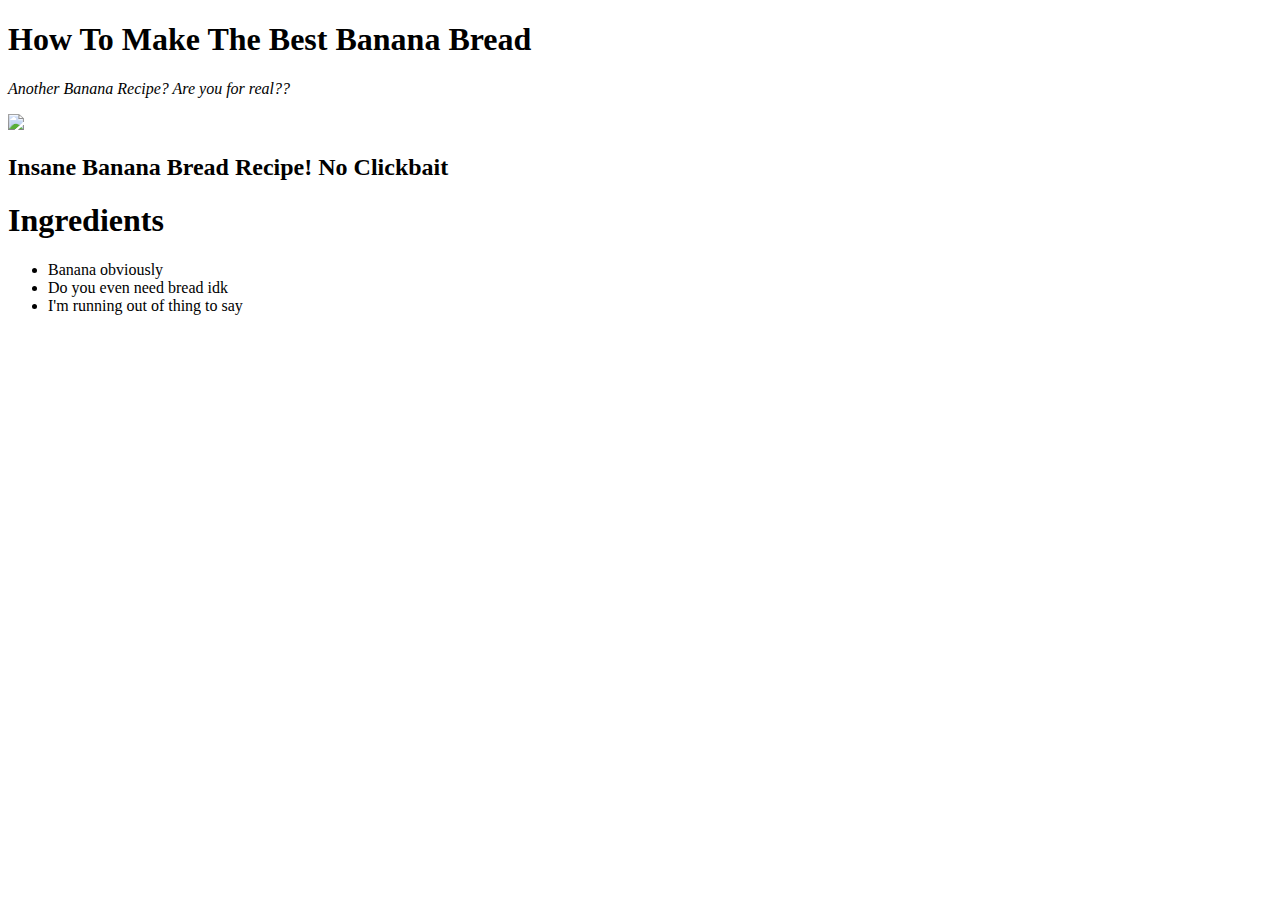
==== recipes/banana-bread.html @ 6caa3e31 "Add index.html and 2 banana recipes" ====
<!DOCTYPE html>
<html lang="en">
<head>
    <meta charset="UTF-8">
    <meta name="viewport" content="width=device-width, initial-scale=1.0">
    <title>Banana Bread</title>
</head>
<body>
    <h1>How To Make The Best Banana Bread</h1>
    <p><em>Another Banana Recipe? Are you for real??</em></p>
    <img src="https://www.allrecipes.com/thmb/q5iQ5k3Wae45quKvBsUGHDgMWKE=/750x0/filters:no_upscale():max_bytes(150000):strip_icc():format(webp)/chef-johns-banana-bread-photo-by-my-hot-sourthern-mess-4540787-2000-5ec7c7e0bc534a9191a5bb4d0298c8d7.jpg" height="300">
    <h2>Insane Banana Bread Recipe! No Clickbait</h2>
    <h1>Ingredients</h1>
    <ul>
        <li>Banana obviously</li>
        <li>Do you even need bread idk</li>
        <li>I'm running out of thing to say</li>
    </ul>
</body>
</html>
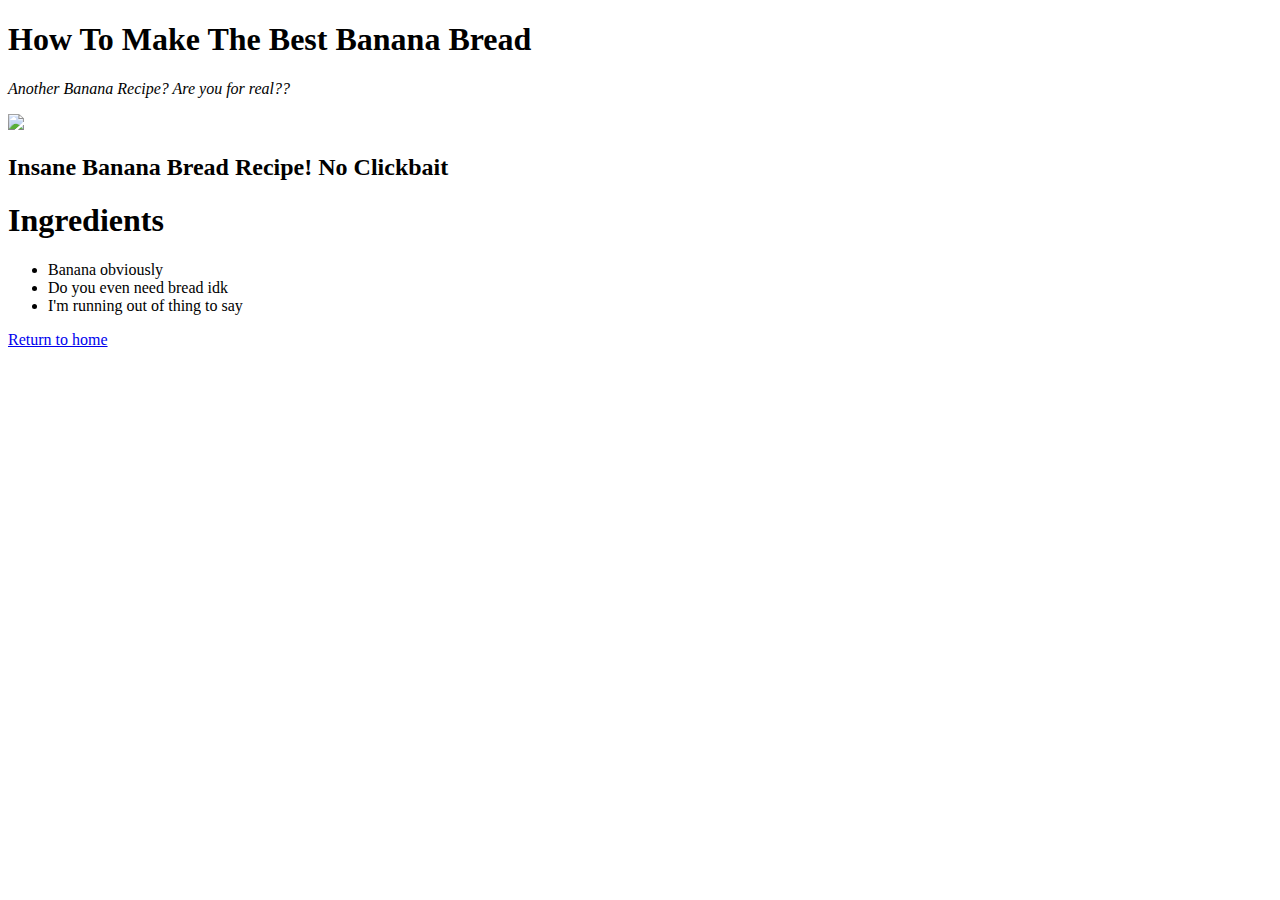
==== commit b0ac5702: "Add spaghetti-garlic-oil.html and more content" ====
--- a/recipes/banana-bread.html
+++ b/recipes/banana-bread.html
@@ -16,5 +16,6 @@
         <li>Do you even need bread idk</li>
         <li>I'm running out of thing to say</li>
     </ul>
+    <a href="../index.html">Return to home</a>
 </body>
 </html>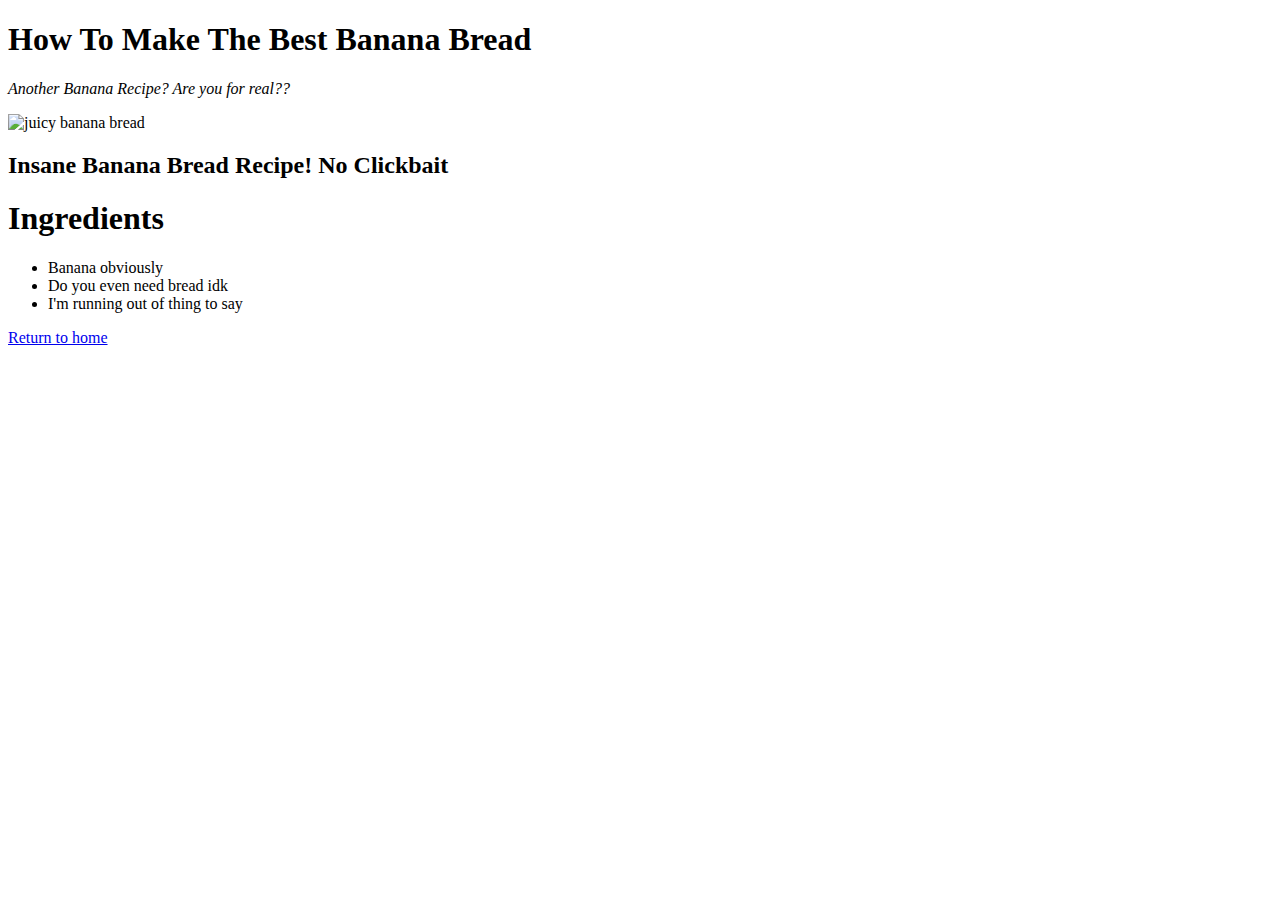
==== commit 5ff0cf62: "Add alt description for 2 banana recipes" ====
--- a/recipes/banana-bread.html
+++ b/recipes/banana-bread.html
@@ -8,7 +8,7 @@
 <body>
     <h1>How To Make The Best Banana Bread</h1>
     <p><em>Another Banana Recipe? Are you for real??</em></p>
-    <img src="https://www.allrecipes.com/thmb/q5iQ5k3Wae45quKvBsUGHDgMWKE=/750x0/filters:no_upscale():max_bytes(150000):strip_icc():format(webp)/chef-johns-banana-bread-photo-by-my-hot-sourthern-mess-4540787-2000-5ec7c7e0bc534a9191a5bb4d0298c8d7.jpg" height="300">
+    <img src="https://www.allrecipes.com/thmb/q5iQ5k3Wae45quKvBsUGHDgMWKE=/750x0/filters:no_upscale():max_bytes(150000):strip_icc():format(webp)/chef-johns-banana-bread-photo-by-my-hot-sourthern-mess-4540787-2000-5ec7c7e0bc534a9191a5bb4d0298c8d7.jpg" height="300" alt="juicy banana bread">
     <h2>Insane Banana Bread Recipe! No Clickbait</h2>
     <h1>Ingredients</h1>
     <ul>
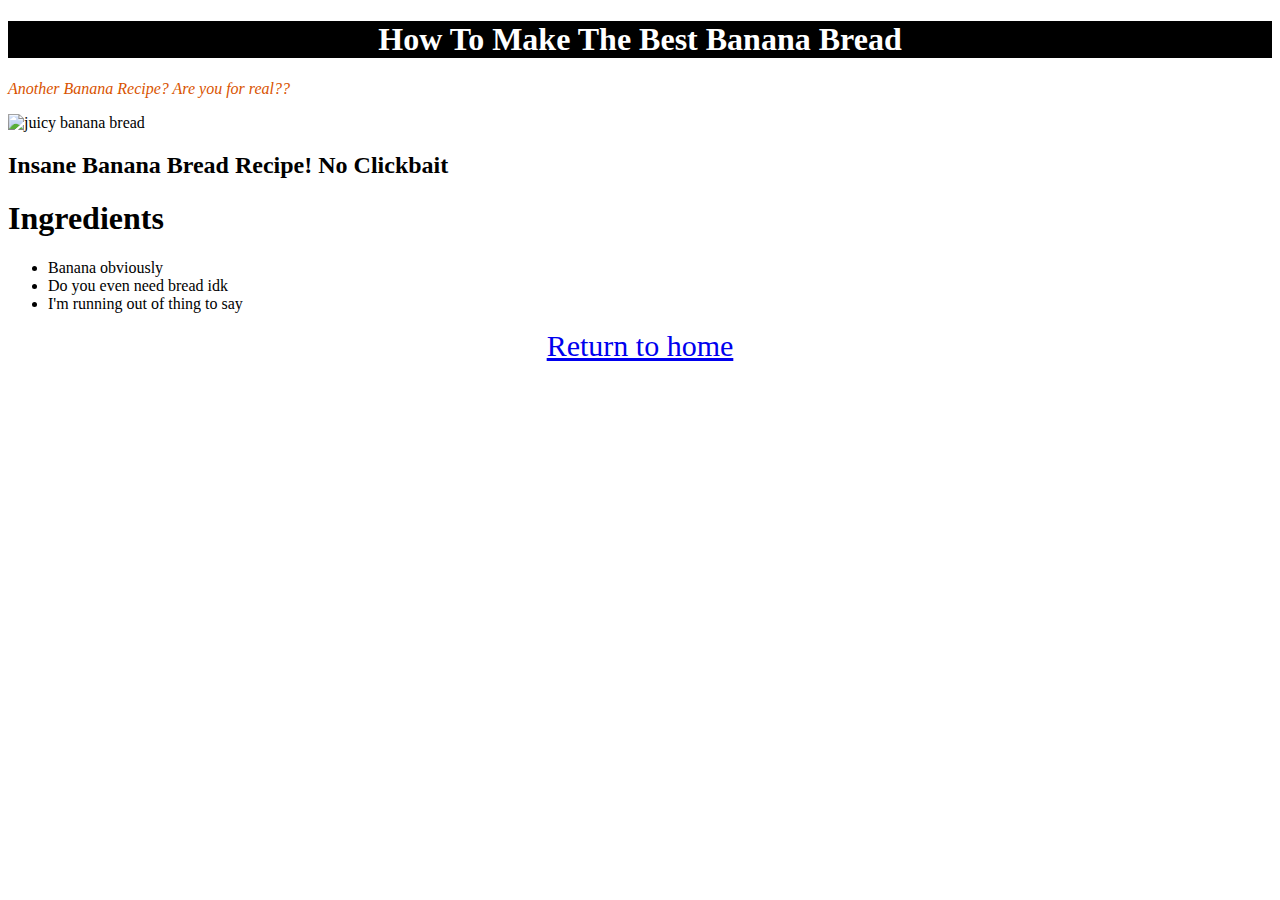
==== commit 703d22de: "Add styles.css" ====
--- a/recipes/banana-bread.html
+++ b/recipes/banana-bread.html
@@ -3,10 +3,11 @@
 <head>
     <meta charset="UTF-8">
     <meta name="viewport" content="width=device-width, initial-scale=1.0">
+    <link rel="stylesheet" href="../styles/styles.css">
     <title>Banana Bread</title>
 </head>
 <body>
-    <h1>How To Make The Best Banana Bread</h1>
+    <div class="title"><h1>How To Make The Best Banana Bread</h1></div>
     <p><em>Another Banana Recipe? Are you for real??</em></p>
     <img src="https://www.allrecipes.com/thmb/q5iQ5k3Wae45quKvBsUGHDgMWKE=/750x0/filters:no_upscale():max_bytes(150000):strip_icc():format(webp)/chef-johns-banana-bread-photo-by-my-hot-sourthern-mess-4540787-2000-5ec7c7e0bc534a9191a5bb4d0298c8d7.jpg" height="300" alt="juicy banana bread">
     <h2>Insane Banana Bread Recipe! No Clickbait</h2>
@@ -16,6 +17,6 @@
         <li>Do you even need bread idk</li>
         <li>I'm running out of thing to say</li>
     </ul>
-    <a href="../index.html">Return to home</a>
+    <div class="return"><a href="../index.html">Return to home</a></div>
 </body>
 </html>--- a/styles/styles.css
+++ b/styles/styles.css
@@ -0,0 +1,18 @@
+.title {
+    color: white;
+    background-color: black;
+    text-align: center;
+}
+
+p {
+    color: rgb(217, 83, 0);
+}
+
+.edit {
+    color: rgb(174, 14, 14)
+}
+
+.return {
+    text-align: center;
+    font-size: 30px;
+}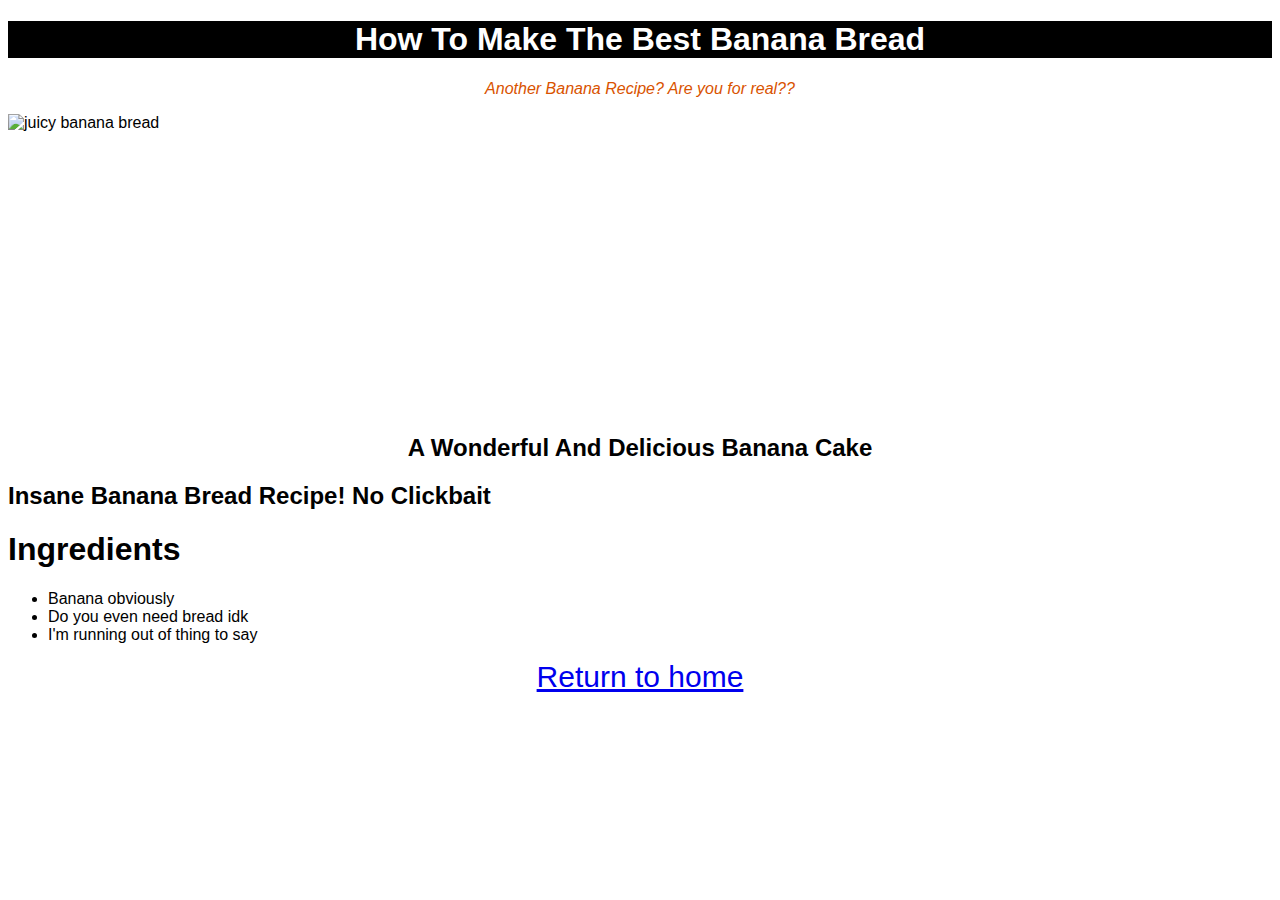
==== commit 5fdf2319: "Make meaningful changes to page's layout" ====
--- a/recipes/banana-bread.html
+++ b/recipes/banana-bread.html
@@ -8,8 +8,9 @@
 </head>
 <body>
     <div class="title"><h1>How To Make The Best Banana Bread</h1></div>
-    <p><em>Another Banana Recipe? Are you for real??</em></p>
-    <img src="https://www.allrecipes.com/thmb/q5iQ5k3Wae45quKvBsUGHDgMWKE=/750x0/filters:no_upscale():max_bytes(150000):strip_icc():format(webp)/chef-johns-banana-bread-photo-by-my-hot-sourthern-mess-4540787-2000-5ec7c7e0bc534a9191a5bb4d0298c8d7.jpg" height="300" alt="juicy banana bread">
+    <p class="text-center"><em>Another Banana Recipe? Are you for real??</em></p>
+    <img src="https://www.allrecipes.com/thmb/q5iQ5k3Wae45quKvBsUGHDgMWKE=/750x0/filters:no_upscale():max_bytes(150000):strip_icc():format(webp)/chef-johns-banana-bread-photo-by-my-hot-sourthern-mess-4540787-2000-5ec7c7e0bc534a9191a5bb4d0298c8d7.jpg" height="300" alt="juicy banana bread" class="center">
+    <h2 class="text-center">A Wonderful And Delicious Banana Cake</h2>
     <h2>Insane Banana Bread Recipe! No Clickbait</h2>
     <h1>Ingredients</h1>
     <ul>
--- a/styles/styles.css
+++ b/styles/styles.css
@@ -1,18 +1,38 @@
+* {
+    font-family: 'Trebuchet MS', 'Lucida Sans Unicode', 'Lucida Grande', 'Lucida Sans', Arial, sans-serif;
+}
 .title {
     color: white;
     background-color: black;
     text-align: center;
 }
-
 p {
     color: rgb(217, 83, 0);
 }
-
+.butto:hover {
+    background-color: pink;
+    color:blue;
+    cursor: pointer;
+    transition-duration: 0.4s;
+}
 .edit {
     color: rgb(174, 14, 14)
 }
-
+.view-code {
+    text-decoration: none;
+}
 .return {
     text-align: center;
     font-size: 30px;
+}
+.center {
+    display: block;
+    margin-left: auto;
+    margin-right: auto;
+}
+.gif {
+    width: 300px;
+}
+.text-center {
+    text-align: center;
 }